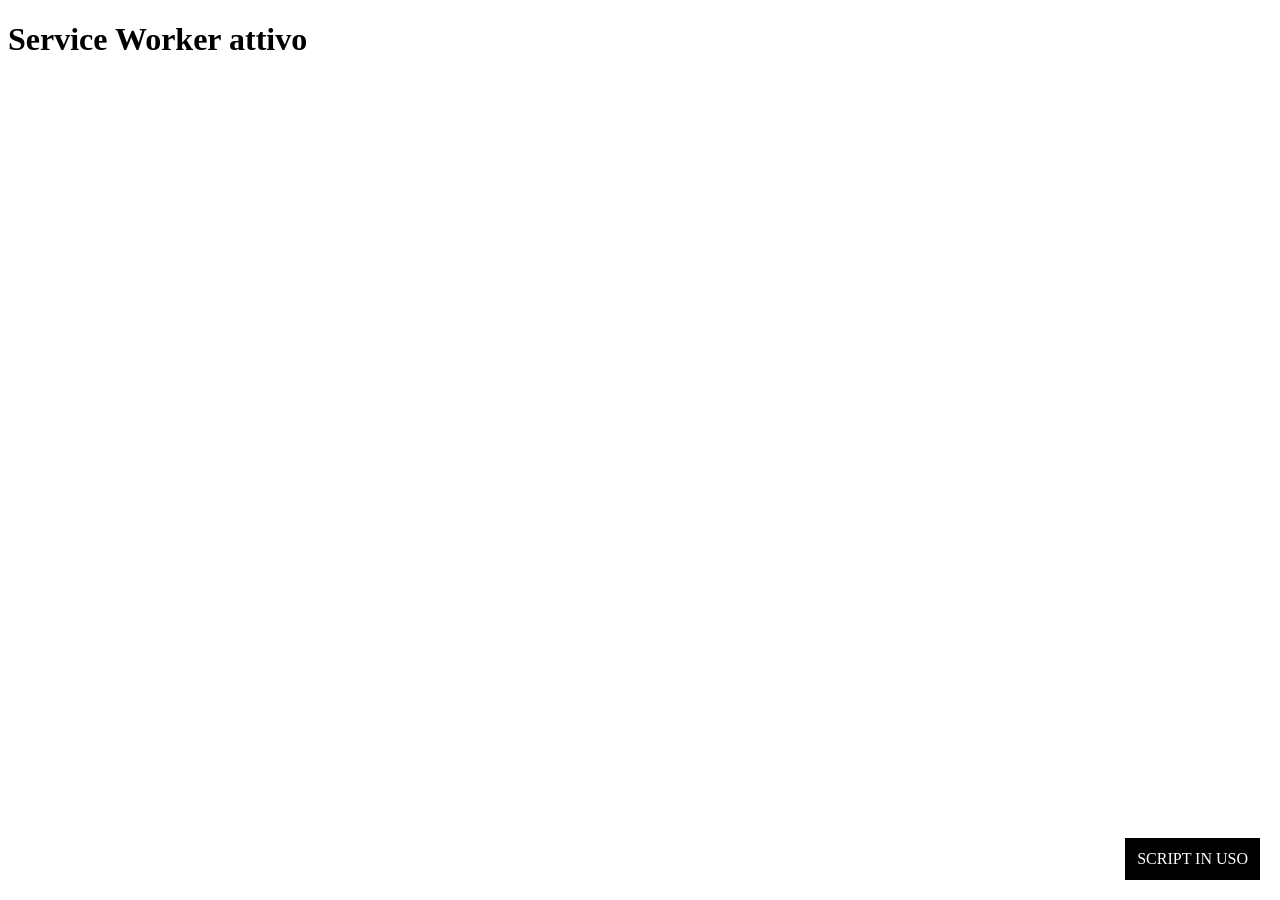
==== index.html @ ee2d0d96 "Add index.html with service worker registration" ====
<!DOCTYPE html>
<html lang="it">

<head>
<meta charset="UTF-8">
<meta name="viewport" content="width=device-width, initial-scale=1">
<title>Service Worker Attivo</title>
</head>

<body>

<h1>Service Worker attivo</h1>

<script>

if ('serviceWorker' in navigator) {

window.addEventListener('load', function() {

navigator.serviceWorker.register('sw.js')
.then(function(registration) {

console.log("Service Worker registrato");

const banner = document.createElement("div");
banner.innerHTML = "SCRIPT IN USO";
banner.style.position = "fixed";
banner.style.bottom = "20px";
banner.style.right = "20px";
banner.style.background = "black";
banner.style.color = "white";
banner.style.padding = "12px";
banner.style.fontSize = "16px";
banner.style.zIndex = "9999";

document.body.appendChild(banner);

});

});

}

</script>

</body>
</html>
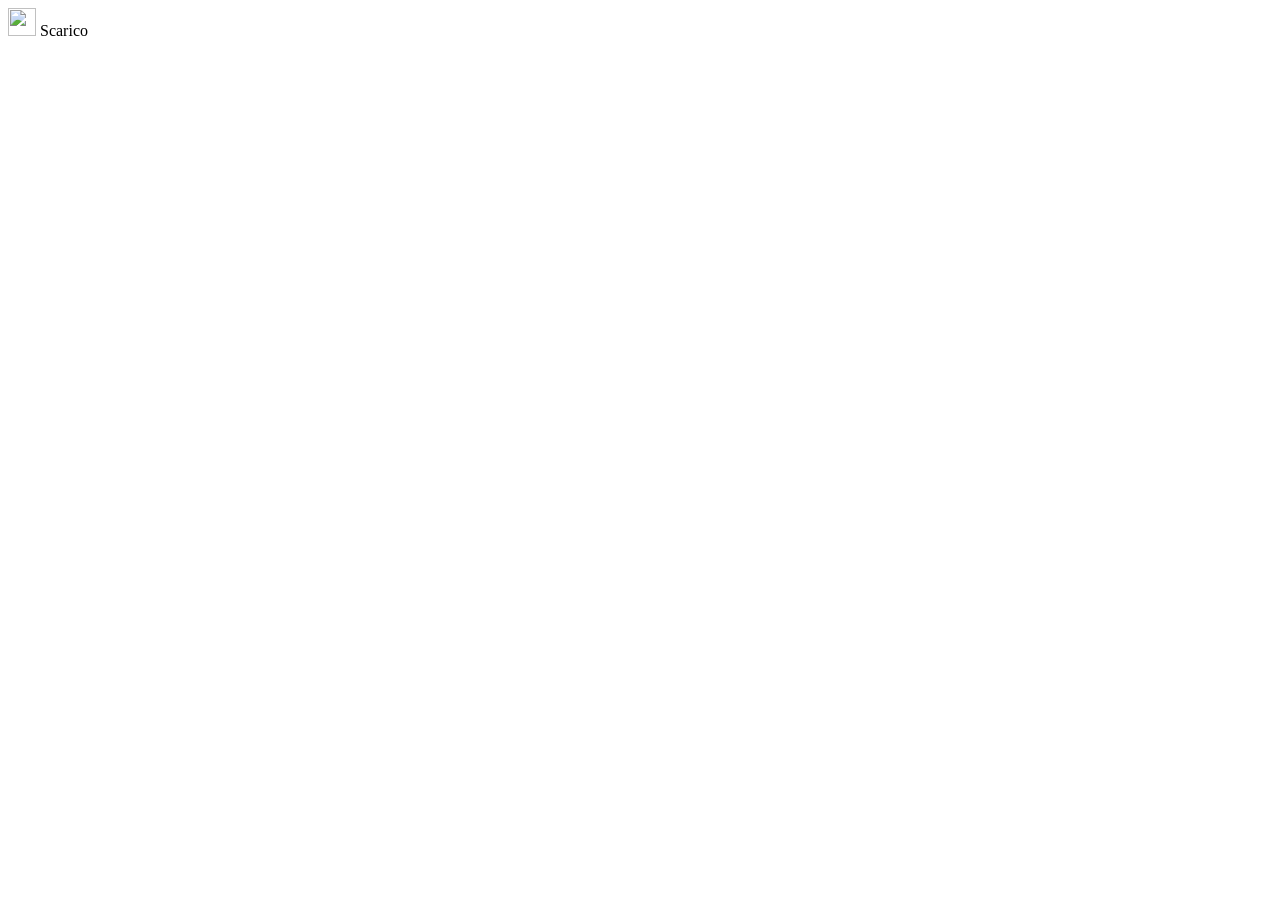
==== commit 45572538: "Serve the site from GitHub Pages, Supabase as the API only Supabase Edge Functions rewrite any text/" ====
--- a/index.html
+++ b/index.html
@@ -1,47 +1,105 @@
 <!DOCTYPE html>
-<html lang="it">
+<html lang="it" data-base="https://syepyeblpidublrxcero.supabase.co/functions/v1/scarico">
+<head>
+<meta charset="utf-8">
+<meta name="viewport" content="width=device-width, initial-scale=1, viewport-fit=cover">
+<meta name="robots" content="noindex, nofollow">
+<title>Scarico</title>
 
-<head>
-<meta charset="UTF-8">
-<meta name="viewport" content="width=device-width, initial-scale=1">
-<title>Service Worker Attivo</title>
+<meta name="apple-mobile-web-app-capable" content="yes">
+<meta name="apple-mobile-web-app-status-bar-style" content="black-translucent">
+<meta name="apple-mobile-web-app-title" content="Scarico">
+<meta name="theme-color" content="#0c0a12" media="(prefers-color-scheme: dark)">
+<meta name="theme-color" content="#f7f4fb" media="(prefers-color-scheme: light)">
+<link id="manifesto" rel="manifest" href="https://syepyeblpidublrxcero.supabase.co/functions/v1/scarico/manifest.webmanifest">
+<link rel="apple-touch-icon" href="https://syepyeblpidublrxcero.supabase.co/functions/v1/scarico/icons/icon-180.png">
+<link rel="icon" href="https://syepyeblpidublrxcero.supabase.co/functions/v1/scarico/icons/icon-192.png" sizes="192x192" type="image/png">
+<link rel="stylesheet" href="https://syepyeblpidublrxcero.supabase.co/functions/v1/scarico/style.css">
 </head>
-
 <body>
 
-<h1>Service Worker attivo</h1>
+<div class="aurora" aria-hidden="true"><span class="blob blob-a"></span><span class="blob blob-b"></span></div>
 
-<script>
+<header class="testata">
+  <div class="logo">
+    <img src="https://syepyeblpidublrxcero.supabase.co/functions/v1/scarico/icons/icon-192.png" alt="" width="28" height="28">
+    <span>Scarico</span>
+  </div>
+  <span id="spia" class="spia" hidden></span>
+</header>
 
-if ('serviceWorker' in navigator) {
+<main class="foglio">
 
-window.addEventListener('load', function() {
+  <!-- ------------------------------------------------ serve il link completo -->
+  <section id="vista-chiave" class="scheda avviso" hidden>
+    <h1 class="titolo-avviso">Serve il tuo link personale</h1>
+    <p>
+      Questo indirizzo non ha la chiave. Apri il link completo, quello che finisce
+      con <code>?k=…</code>, e da lì premi <strong>Condividi → Aggiungi a Home</strong>:
+      l'icona se la ricorda per sempre.
+    </p>
+  </section>
 
-navigator.serviceWorker.register('sw.js')
-.then(function(registration) {
+  <!-- ----------------------------------------------------------- schermata -->
+  <div id="vista-app" hidden>
 
-console.log("Service Worker registrato");
+    <section class="eroe">
+      <h1>Incolla il link.<br><em>Finisce in galleria.</em></h1>
+      <p class="occhiello">Pinterest e Instagram · video, reel, storie e foto</p>
+    </section>
 
-const banner = document.createElement("div");
-banner.innerHTML = "SCRIPT IN USO";
-banner.style.position = "fixed";
-banner.style.bottom = "20px";
-banner.style.right = "20px";
-banner.style.background = "black";
-banner.style.color = "white";
-banner.style.padding = "12px";
-banner.style.fontSize = "16px";
-banner.style.zIndex = "9999";
+    <section class="scheda incolla">
+      <form id="form-link">
+        <textarea id="campo-link" rows="2" inputmode="url" enterkeyhint="search"
+                  autocapitalize="off" autocorrect="off" spellcheck="false"
+                  placeholder="Incolla qui il link del post"></textarea>
+        <button id="btn-principale" class="bottone primario grande" type="submit">
+          <span class="etichetta-bottone">Incolla e trova</span>
+        </button>
+      </form>
+      <p id="stato" class="stato" role="status" aria-live="polite" hidden></p>
+    </section>
 
-document.body.appendChild(banner);
+    <section id="risultati" class="risultati" aria-label="Trovati"></section>
 
-});
+    <section id="guida" class="scheda guida" hidden>
+      <h2>Come funziona</h2>
+      <ol class="passi">
+        <li>
+          <span class="numero">1</span>
+          <span>Copia il link del post da Pinterest o Instagram.</span>
+        </li>
+        <li>
+          <span class="numero">2</span>
+          <span>Torna qui e tocca <strong>Incolla e trova</strong>.</span>
+        </li>
+        <li>
+          <span class="numero">3</span>
+          <span>Tocca <strong>Salva in galleria</strong>, poi <strong>Salva video</strong>
+                nel foglio che si apre.</span>
+        </li>
+      </ol>
+      <button id="btn-chiudi-guida" class="bottone fantasma piccolo" type="button">Ho capito</button>
+    </section>
 
-});
+    <section id="aggiungi-home" class="scheda promemoria" hidden>
+      <p><strong>Mettilo sulla schermata Home.</strong> Premi
+         <svg class="glifo-condividi" viewBox="0 0 24 24" aria-hidden="true" width="17" height="17">
+           <path d="M12 3v12M12 3l-3.2 3.2M12 3l3.2 3.2" fill="none" stroke="currentColor"
+                 stroke-width="2" stroke-linecap="round" stroke-linejoin="round"/>
+           <path d="M6 11H4.6v8.4h14.8V11H18" fill="none" stroke="currentColor"
+                 stroke-width="2" stroke-linecap="round" stroke-linejoin="round"/>
+         </svg>
+         <strong>Condividi</strong> in Safari, poi <strong>Aggiungi a Home</strong>. Si apre come un'app.</p>
+      <button id="btn-chiudi-promemoria" class="bottone fantasma piccolo" type="button">Chiudi</button>
+    </section>
 
-}
+    <footer class="piede"><span id="info-server"></span></footer>
+  </div>
+</main>
 
-</script>
+<div id="toast" class="toast" role="status" aria-live="polite" hidden></div>
 
+<script src="https://syepyeblpidublrxcero.supabase.co/functions/v1/scarico/app.js"></script>
 </body>
 </html>
